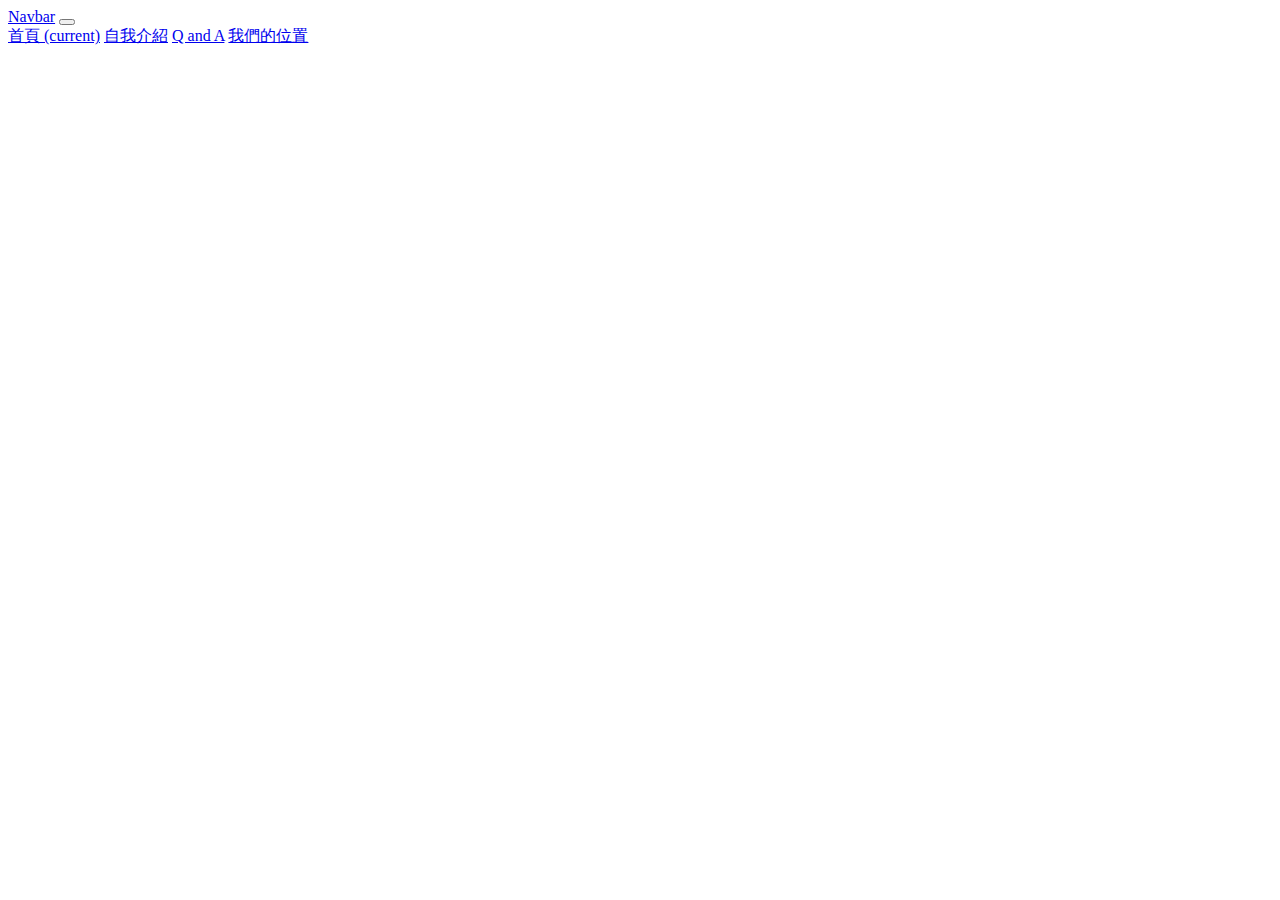
==== contactus.html @ 301123a0 "Add files via upload" ====
<!doctype html>

<html>

<head>

<meta charset="utf-8">
	<!--分頁顯示的名稱 A-3 -->
	<title>統資一乙09170334唐致翔</title>
	
	<!--  引入自己寫的CSS  A-2-->
	<link href="style.css" rel="stylesheet" type="text/css">

	<!--ctrl+/ 打註解 : 這4個link 是給 bootstrap用的 B-1 -->	
	<link rel="stylesheet" href="https://stackpath.bootstrapcdn.com/bootstrap/4.2.1/css/bootstrap.min.css" integrity="sha384-GJzZqFGwb1QTTN6wy59ffF1BuGJpLSa9DkKMp0DgiMDm4iYMj70gZWKYbI706tWS" crossorigin="anonymous">

	<script src="https://code.jquery.com/jquery-3.3.1.slim.min.js" integrity="sha384-q8i/X+965DzO0rT7abK41JStQIAqVgRVzpbzo5smXKp4YfRvH+8abtTE1Pi6jizo" crossorigin="anonymous"></script>

	<script src="https://cdnjs.cloudflare.com/ajax/libs/popper.js/1.14.6/umd/popper.min.js" integrity="sha384-wHAiFfRlMFy6i5SRaxvfOCifBUQy1xHdJ/yoi7FRNXMRBu5WHdZYu1hA6ZOblgut" crossorigin="anonymous"></script>

	<script src="https://stackpath.bootstrapcdn.com/bootstrap/4.2.1/js/bootstrap.min.js" integrity="sha384-B0UglyR+jN6CkvvICOB2joaf5I4l3gm9GU6Hc1og6Ls7i6U/mkkaduKaBhlAXv9k" crossorigin="anonymous"></script>

</head>

<body>

<section id="bar">
		<nav class="navbar navbar-expand-md navbar-light bg-light">
			<a class="navbar-brand" href="#">Navbar</a>
			<button class="navbar-toggler" type="button" data-toggle="collapse" data-target="#navbarSupportedContent" aria-controls="navbarSupportedContent" aria-expanded="false" aria-label="Toggle navigation">
				<span class="navbar-toggler-icon"></span>
			</button>


			<div class="collapse navbar-collapse" id="navbarSupportedContent">
					<div class="navbar-nav mr-auto">
						<!--class中的 avtive 代表被選擇中，所以在index.html中，active效果要放在"首頁"這個字上，在intro.html中，active效果要放在"自我介紹"這個字上-->
					<a class="nav-item nav-link" href="index.html"> 首頁 <span class="sr-only">(current)</span></a>
					<a class="nav-item nav-link" href="intro.html">自我介紹</a>
					<a class="nav-item nav-link" href="QA.html">Q and A</a> 
					<a class="nav-item nav-link active" href="contactus.html">我們的位置</a> 
				
				</div>
	
			</div>
			
		</nav>

</section>
<section id="location">
        <iframe src="https://www.google.com/maps/embed?pb=!1m14!1m8!1m3!1d12887.553115995232!2d121.33769890612254!3d24.984925485323924!3m2!1i1024!2i768!4f13.1!3m3!1m2!1s0x34681e8f88001f51%3A0xde8e62ebe5442d75!2z6YqY5YKz5aSn5a24Leahg-Wckum-nOWxseagoeWNgA!5e0!3m2!1szh-TW!2stw!4v1622095974720!5m2!1szh-TW!2stw" width="600" height="450" style="border:0;" allowfullscreen="" loading="lazy"></iframe>
</section>
</body>
---- style.css ----
@charset "utf-8";
/* CSS Document */


/*	請將first 裡的 jumbotron class 的高度設定為 50vh。*/
#first .jumbotron{
	

	height: 70vh;
	
}


/*	請將first 裡的 h1 標籤的文字顏色為 brown。*/
#first h1{

	/* C-6 */
	color: brown;
}

#introfirst img
{
	
	/* D-5 */
	width: 300px;
}


#introsecond
{
	/*設定整個區塊跟navbar的距離*/
	padding-top:80px;
	
	
}

/*把摺頁裡的img 都設定成為圓角*/
#accordionExample img{
	
border-radius: 25px;

}

#QAsecond{
margin-top: 80px;
/*	margin-left: 100px;*/
	
}


.accordion{
	
/*    max-width:400px;*/
	box-shadow:0 0 10px rgba(34,45,45,0.2);
	border-radius:5px;
	overflow:hidden;
	font-family:"Quicksand", sans-serif;
	
}



.bodybg{

	color:burlywood;
	background-color:#CEAED8;
}
	
.bodybg2{
	
	color:#9C9C9C;
	background-color: grey;
	font-family:cursive;
	
}


#location{
	
	padding-top:40px;
	padding-left:40px;
	
}

#QAsecond{
	
	padding-top:px;
	
	padding-left:50px;
	
}
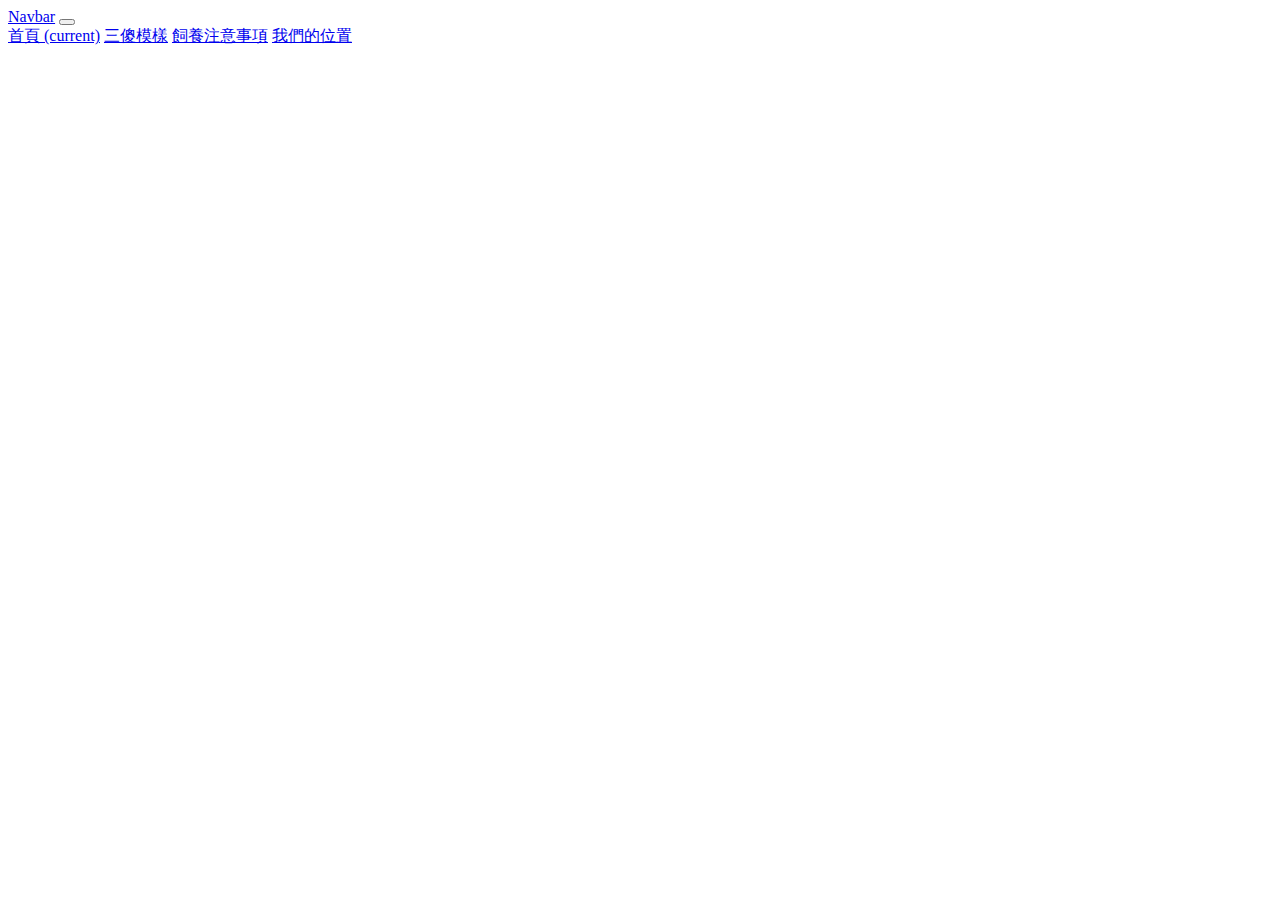
==== commit becf067c: "Add files via upload" ====
--- a/contactus.html
+++ b/contactus.html
@@ -36,8 +36,8 @@
 					<div class="navbar-nav mr-auto">
 						<!--class中的 avtive 代表被選擇中，所以在index.html中，active效果要放在"首頁"這個字上，在intro.html中，active效果要放在"自我介紹"這個字上-->
 					<a class="nav-item nav-link" href="index.html"> 首頁 <span class="sr-only">(current)</span></a>
-					<a class="nav-item nav-link" href="intro.html">自我介紹</a>
-					<a class="nav-item nav-link" href="QA.html">Q and A</a> 
+					<a class="nav-item nav-link" href="intro.html">三傻模樣</a>
+					<a class="nav-item nav-link" href="QA.html">飼養注意事項</a> 
 					<a class="nav-item nav-link active" href="contactus.html">我們的位置</a> 
 				
 				</div>
@@ -48,6 +48,6 @@
 
 </section>
 <section id="location">
-        <iframe src="https://www.google.com/maps/embed?pb=!1m14!1m8!1m3!1d12887.553115995232!2d121.33769890612254!3d24.984925485323924!3m2!1i1024!2i768!4f13.1!3m3!1m2!1s0x34681e8f88001f51%3A0xde8e62ebe5442d75!2z6YqY5YKz5aSn5a24Leahg-Wckum-nOWxseagoeWNgA!5e0!3m2!1szh-TW!2stw!4v1622095974720!5m2!1szh-TW!2stw" width="600" height="450" style="border:0;" allowfullscreen="" loading="lazy"></iframe>
+        <iframe src="https://www.google.com/maps/embed?pb=!1m18!1m12!1m3!1d112435.24597998733!2d121.4639533661377!3d24.981155608265954!2m3!1f0!2f0!3f0!3m2!1i1024!2i768!4f13.1!3m3!1m2!1s0x0%3A0x3eca0042058caf54!2z5paw5YyX5biC5Lit5ZKM5YWs56uL5YuV54mp5LmL5a62!5e0!3m2!1szh-TW!2stw!4v1623913028618!5m2!1szh-TW!2stw" width="600" height="450" style="border:0;" allowfullscreen="" loading="lazy"></iframe>
 </section>
 </body>--- a/style.css
+++ b/style.css
@@ -5,7 +5,7 @@
 /*	請將first 裡的 jumbotron class 的高度設定為 50vh。*/
 #first .jumbotron{
 	
-
+   
 	height: 70vh;
 	
 }
@@ -16,7 +16,8 @@
 
 	/* C-6 */
 	color: brown;
-}
+    font-family: "Times New Roman", Times, serif;
+}  
 
 #introfirst img
 {
@@ -62,18 +63,20 @@
 
 .bodybg{
 
-	color:burlywood;
+	color:white;
 	background-color:#CEAED8;
+	font-family:cursive;
 }
 	
 .bodybg2{
 	
-	color:#9C9C9C;
+	color:white;
 	background-color: grey;
 	font-family:cursive;
 	
 }
-
+	
+}
 
 #location{
 	
@@ -88,4 +91,4 @@
 	
 	padding-left:50px;
 	
-}+}
